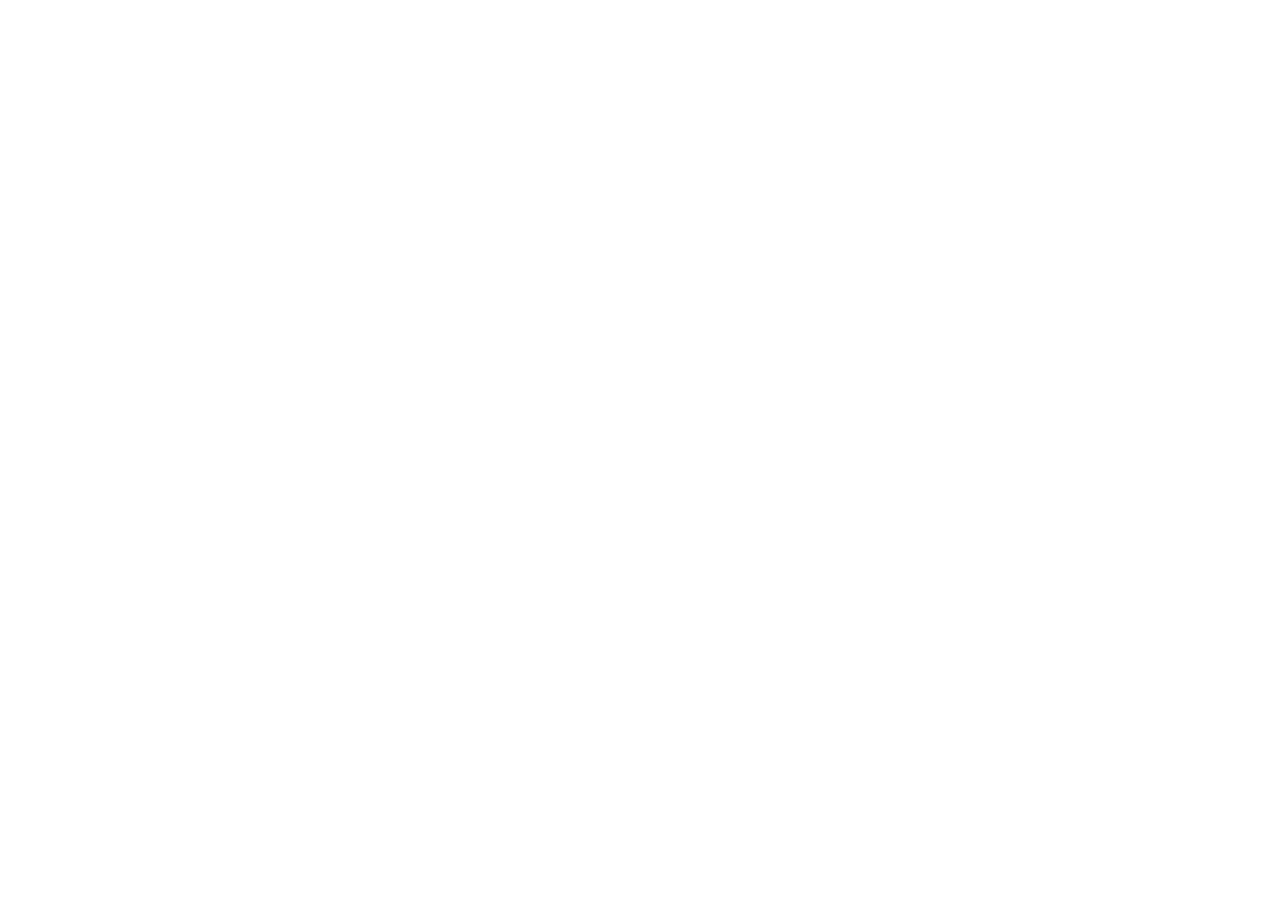
==== src/index.html @ dda76ce6 "initial commit" ====
<!DOCTYPE html>
<html lang="en">
<head>
  <meta charset="UTF-8">
  <meta http-equiv="X-UA-Compatible" content="IE=edge">
  <meta name="viewport" content="width=device-width, initial-scale=1.0">
  <title>Document</title>
</head>
<body>
  
</body>
</html>
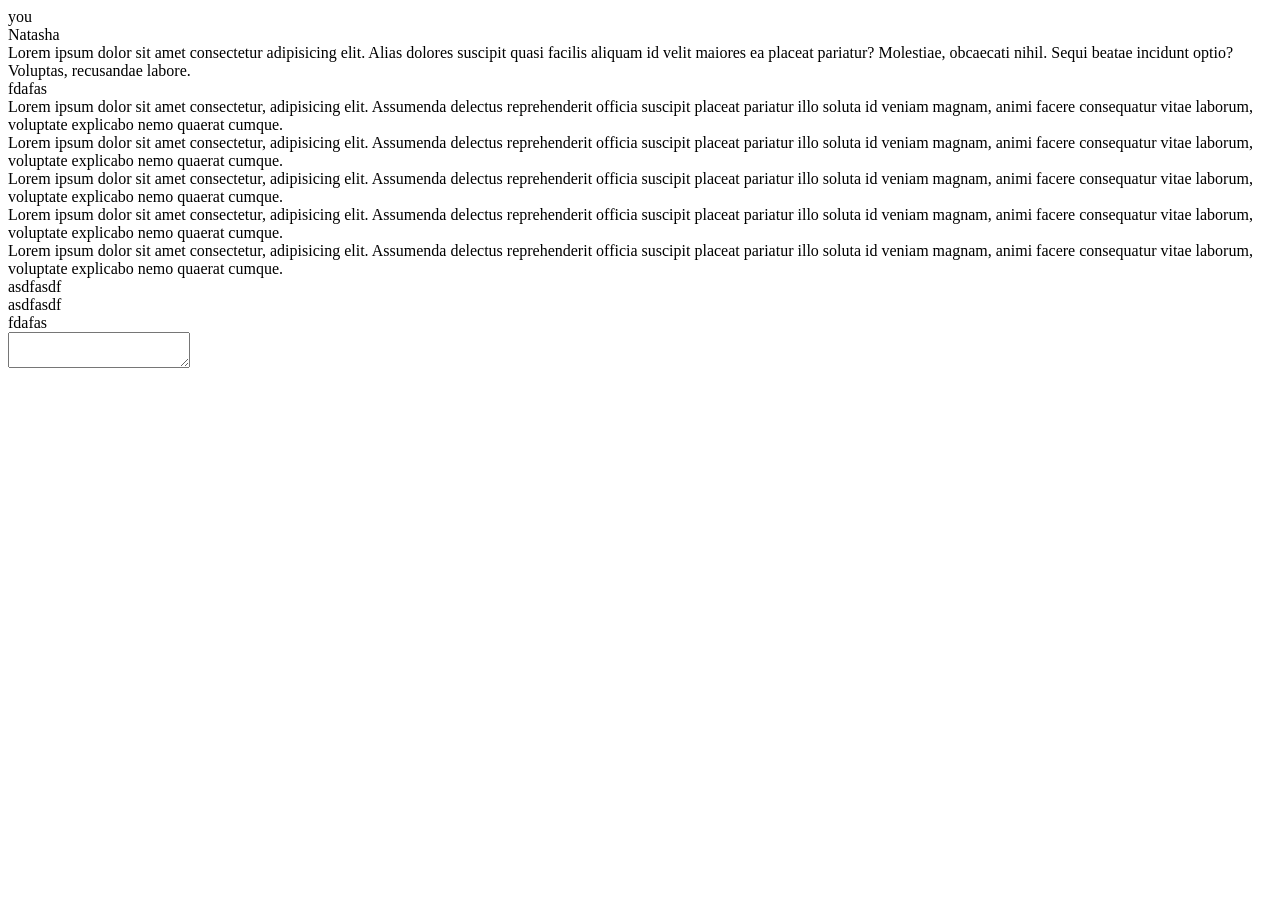
==== commit ef3bc393: "html and css completed" ====
--- a/src/index.html
+++ b/src/index.html
@@ -1,12 +1,59 @@
 <!DOCTYPE html>
 <html lang="en">
+
 <head>
   <meta charset="UTF-8">
   <meta http-equiv="X-UA-Compatible" content="IE=edge">
   <meta name="viewport" content="width=device-width, initial-scale=1.0">
   <title>Document</title>
 </head>
+
 <body>
-  
+  <div class="messenger-wrapper">
+    <div class="messenger-users">
+      <div class="messenger-users__user">
+        <div class="messenger-users__user-image"></div>
+        <span class="messenger-users__user-name">you</span>
+      </div>
+      <div class="messenger-users__user">
+        <div class="messenger-users__user-image"></div>
+        <span class="messenger-users__user-name">Natasha</span>
+      </div>
+    </div>
+    <div class="messenger">
+      <div class="messenger__messages">
+        <div class="messenger__you-message messenger__message">Lorem ipsum dolor sit amet consectetur adipisicing elit.
+          Alias dolores suscipit quasi facilis aliquam id velit maiores ea placeat pariatur? Molestiae, obcaecati nihil.
+          Sequi beatae incidunt optio?
+
+          Voluptas, recusandae labore.</div>
+        <div class="messenger__other-message messenger__message">fdafas</div>
+        <div class="messenger__other-message messenger__message">Lorem ipsum dolor sit amet consectetur, adipisicing
+          elit. Assumenda delectus reprehenderit officia suscipit placeat pariatur illo soluta id veniam magnam, animi
+          facere consequatur vitae laborum, voluptate explicabo nemo quaerat cumque.</div>
+        <div class="messenger__other-message messenger__message">Lorem ipsum dolor sit amet consectetur, adipisicing
+          elit. Assumenda delectus reprehenderit officia suscipit placeat pariatur illo soluta id veniam magnam, animi
+          facere consequatur vitae laborum, voluptate explicabo nemo quaerat cumque.</div>
+        <div class="messenger__other-message messenger__message">Lorem ipsum dolor sit amet consectetur, adipisicing
+          elit. Assumenda delectus reprehenderit officia suscipit placeat pariatur illo soluta id veniam magnam, animi
+          facere consequatur vitae laborum, voluptate explicabo nemo quaerat cumque.</div>
+        <div class="messenger__other-message messenger__message">Lorem ipsum dolor sit amet consectetur, adipisicing
+          elit. Assumenda delectus reprehenderit officia suscipit placeat pariatur illo soluta id veniam magnam, animi
+          facere consequatur vitae laborum, voluptate explicabo nemo quaerat cumque.</div>
+        <div class="messenger__other-message messenger__message">Lorem ipsum dolor sit amet consectetur, adipisicing
+          elit. Assumenda delectus reprehenderit officia suscipit placeat pariatur illo soluta id veniam magnam, animi
+          facere consequatur vitae laborum, voluptate explicabo nemo quaerat cumque.</div>
+
+        <div class="messenger__you-message messenger__message">asdfasdf</div>
+        <div class="messenger__you-message messenger__message">asdfasdf</div>
+        <div class="messenger__other-message messenger__message">fdafas</div>
+
+      </div>
+      <form action="" class="messenger__new-message-form">
+        <textarea class="messenger__new-message-textarea"></textarea>
+      </form>
+    </div>
+  </div>
 </body>
+
 </html>
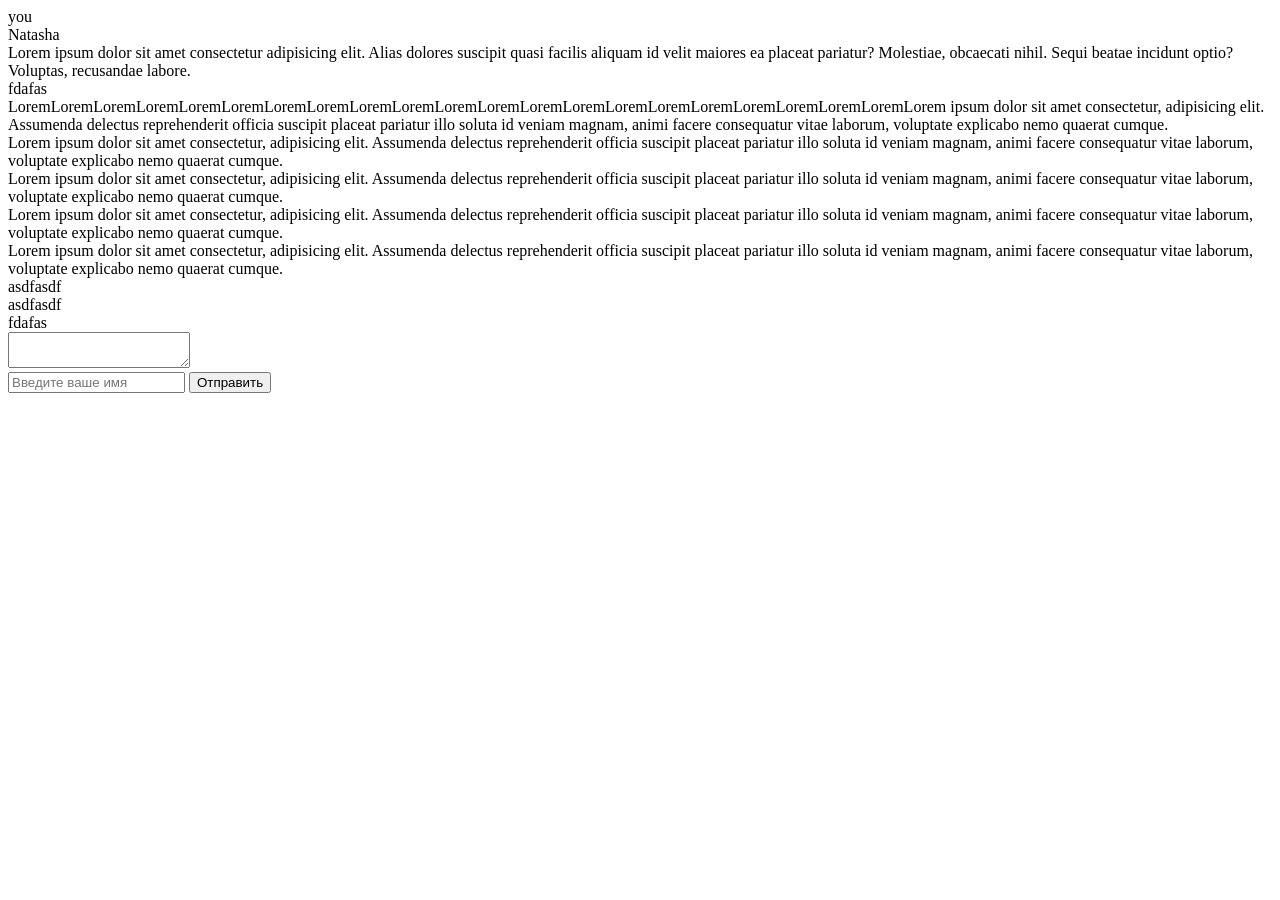
==== commit 10eb6245: "authorization form completed" ====
--- a/src/index.html
+++ b/src/index.html
@@ -28,7 +28,7 @@
 
           Voluptas, recusandae labore.</div>
         <div class="messenger__other-message messenger__message">fdafas</div>
-        <div class="messenger__other-message messenger__message">Lorem ipsum dolor sit amet consectetur, adipisicing
+        <div class="messenger__other-message messenger__message">LoremLoremLoremLoremLoremLoremLoremLoremLoremLoremLoremLoremLoremLoremLoremLoremLoremLoremLoremLoremLoremLorem ipsum dolor sit amet consectetur, adipisicing
           elit. Assumenda delectus reprehenderit officia suscipit placeat pariatur illo soluta id veniam magnam, animi
           facere consequatur vitae laborum, voluptate explicabo nemo quaerat cumque.</div>
         <div class="messenger__other-message messenger__message">Lorem ipsum dolor sit amet consectetur, adipisicing
@@ -54,6 +54,10 @@
       </form>
     </div>
   </div>
+  <form action="" class="authorization-form invisible">
+    <input type="text" name="" id="" class="authorization-form__textarea" required placeholder="Введите ваше имя">
+    <button class="autorization-form__button" type="submit">Отправить</button>
+  </form>
 </body>
 
 </html>
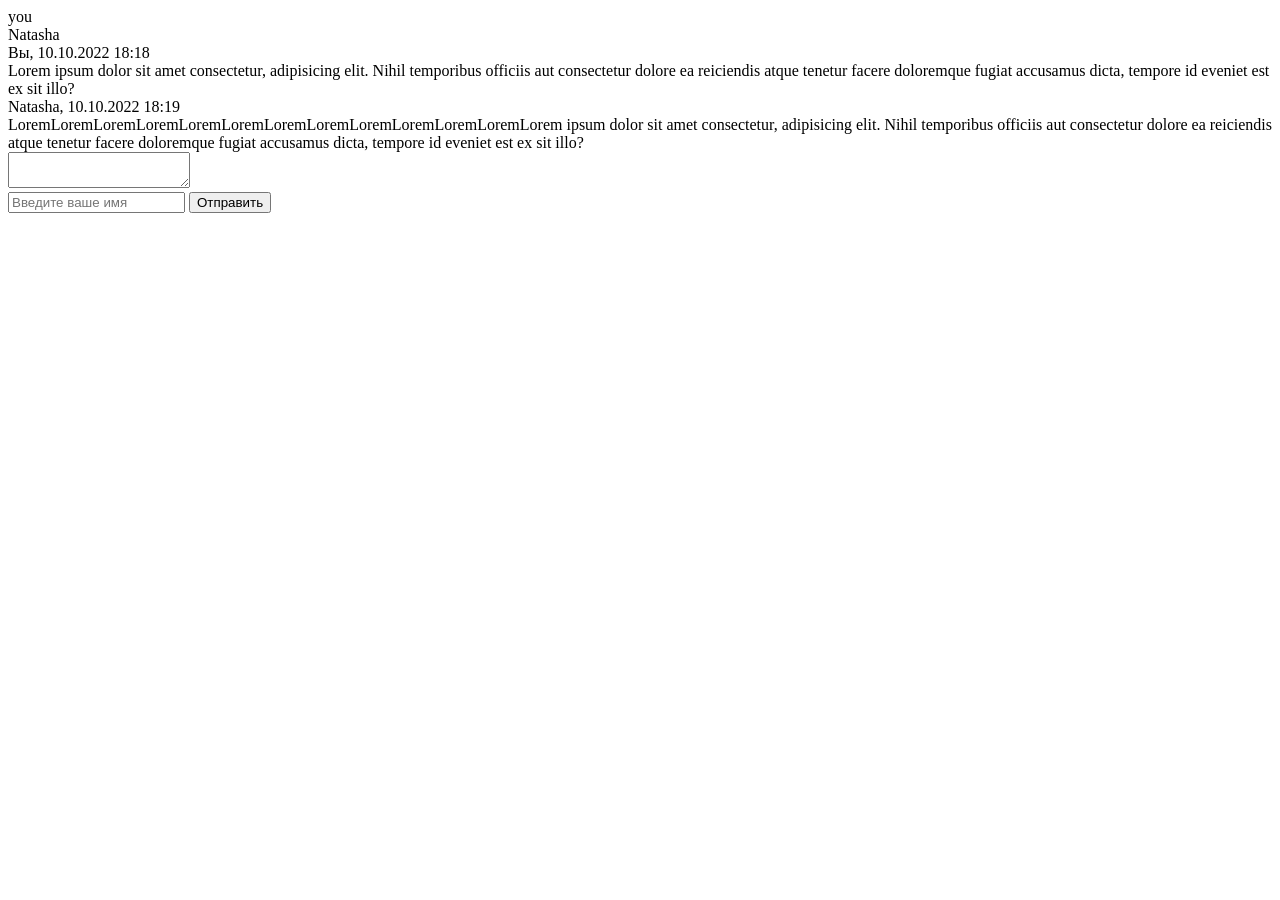
==== commit 4479a86e: "author information in message added" ====
--- a/src/index.html
+++ b/src/index.html
@@ -22,31 +22,20 @@
     </div>
     <div class="messenger">
       <div class="messenger__messages">
-        <div class="messenger__you-message messenger__message">Lorem ipsum dolor sit amet consectetur adipisicing elit.
-          Alias dolores suscipit quasi facilis aliquam id velit maiores ea placeat pariatur? Molestiae, obcaecati nihil.
-          Sequi beatae incidunt optio?
+        <div class="messenger__your-message messenger__message">
+          <div class="messenger__message-author">Вы, 10.10.2022 18:18</div>
+          <div class="messenger__message-content">
+            Lorem ipsum dolor sit amet consectetur, adipisicing elit. Nihil temporibus officiis aut consectetur dolore ea reiciendis atque tenetur facere doloremque fugiat accusamus dicta, tempore id eveniet est ex sit illo?
+          </div>
+        </div>
 
-          Voluptas, recusandae labore.</div>
-        <div class="messenger__other-message messenger__message">fdafas</div>
-        <div class="messenger__other-message messenger__message">LoremLoremLoremLoremLoremLoremLoremLoremLoremLoremLoremLoremLoremLoremLoremLoremLoremLoremLoremLoremLoremLorem ipsum dolor sit amet consectetur, adipisicing
-          elit. Assumenda delectus reprehenderit officia suscipit placeat pariatur illo soluta id veniam magnam, animi
-          facere consequatur vitae laborum, voluptate explicabo nemo quaerat cumque.</div>
-        <div class="messenger__other-message messenger__message">Lorem ipsum dolor sit amet consectetur, adipisicing
-          elit. Assumenda delectus reprehenderit officia suscipit placeat pariatur illo soluta id veniam magnam, animi
-          facere consequatur vitae laborum, voluptate explicabo nemo quaerat cumque.</div>
-        <div class="messenger__other-message messenger__message">Lorem ipsum dolor sit amet consectetur, adipisicing
-          elit. Assumenda delectus reprehenderit officia suscipit placeat pariatur illo soluta id veniam magnam, animi
-          facere consequatur vitae laborum, voluptate explicabo nemo quaerat cumque.</div>
-        <div class="messenger__other-message messenger__message">Lorem ipsum dolor sit amet consectetur, adipisicing
-          elit. Assumenda delectus reprehenderit officia suscipit placeat pariatur illo soluta id veniam magnam, animi
-          facere consequatur vitae laborum, voluptate explicabo nemo quaerat cumque.</div>
-        <div class="messenger__other-message messenger__message">Lorem ipsum dolor sit amet consectetur, adipisicing
-          elit. Assumenda delectus reprehenderit officia suscipit placeat pariatur illo soluta id veniam magnam, animi
-          facere consequatur vitae laborum, voluptate explicabo nemo quaerat cumque.</div>
+        <div class="messenger__other-message messenger__message">
+          <div class="messenger__message-author">Natasha, 10.10.2022 18:19</div>
+          <div class="messenger__message-content">
+            LoremLoremLoremLoremLoremLoremLoremLoremLoremLoremLoremLoremLorem ipsum dolor sit amet consectetur, adipisicing elit. Nihil temporibus officiis aut consectetur dolore ea reiciendis atque tenetur facere doloremque fugiat accusamus dicta, tempore id eveniet est ex sit illo?
 
-        <div class="messenger__you-message messenger__message">asdfasdf</div>
-        <div class="messenger__you-message messenger__message">asdfasdf</div>
-        <div class="messenger__other-message messenger__message">fdafas</div>
+          </div>
+        </div>
 
       </div>
       <form action="" class="messenger__new-message-form">
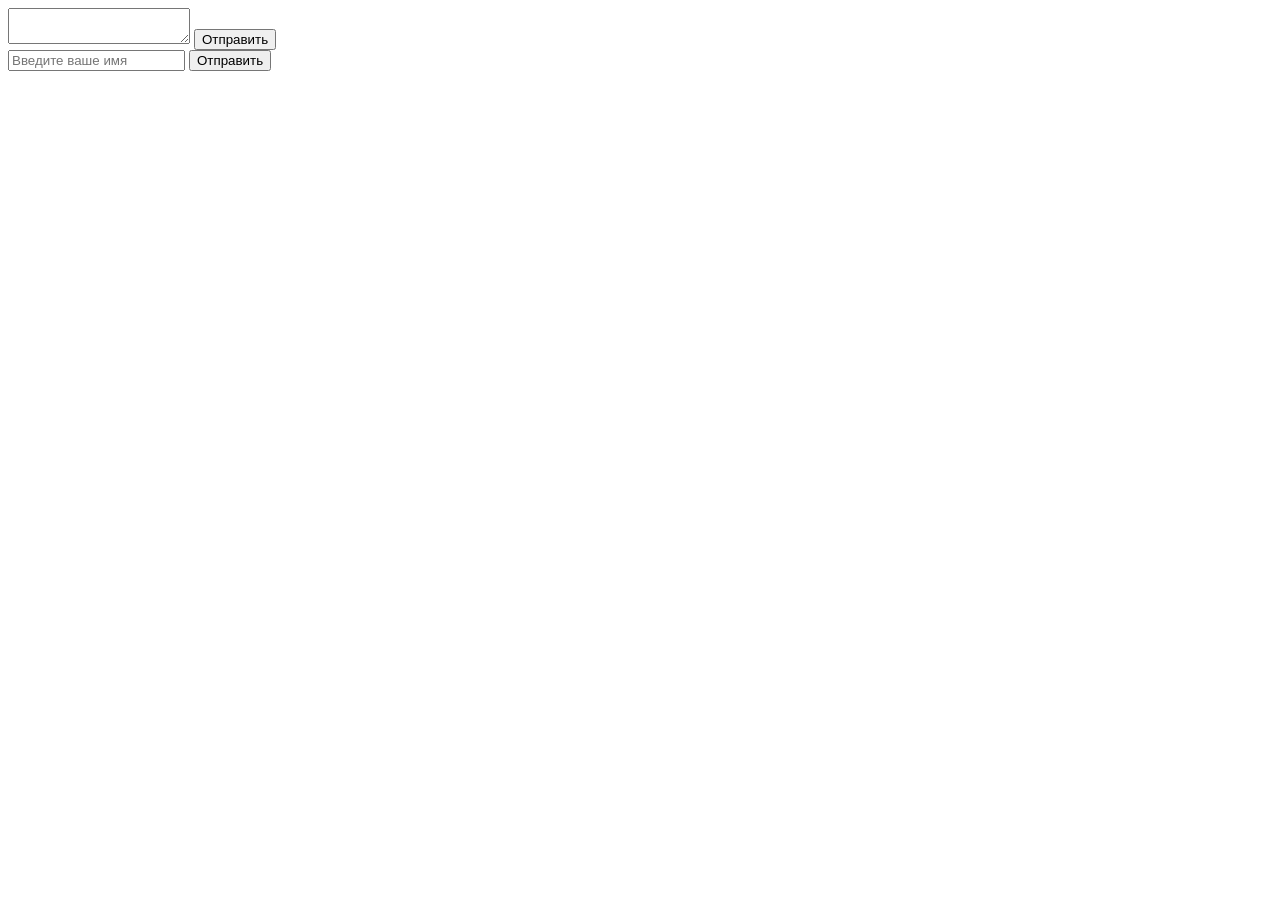
==== commit 35e4390e: "main functionality is ready" ====
--- a/src/index.html
+++ b/src/index.html
@@ -11,39 +11,18 @@
 <body>
   <div class="messenger-wrapper">
     <div class="messenger-users">
-      <div class="messenger-users__user">
-        <div class="messenger-users__user-image"></div>
-        <span class="messenger-users__user-name">you</span>
-      </div>
-      <div class="messenger-users__user">
-        <div class="messenger-users__user-image"></div>
-        <span class="messenger-users__user-name">Natasha</span>
-      </div>
     </div>
     <div class="messenger">
       <div class="messenger__messages">
-        <div class="messenger__your-message messenger__message">
-          <div class="messenger__message-author">Вы, 10.10.2022 18:18</div>
-          <div class="messenger__message-content">
-            Lorem ipsum dolor sit amet consectetur, adipisicing elit. Nihil temporibus officiis aut consectetur dolore ea reiciendis atque tenetur facere doloremque fugiat accusamus dicta, tempore id eveniet est ex sit illo?
-          </div>
-        </div>
-
-        <div class="messenger__other-message messenger__message">
-          <div class="messenger__message-author">Natasha, 10.10.2022 18:19</div>
-          <div class="messenger__message-content">
-            LoremLoremLoremLoremLoremLoremLoremLoremLoremLoremLoremLoremLorem ipsum dolor sit amet consectetur, adipisicing elit. Nihil temporibus officiis aut consectetur dolore ea reiciendis atque tenetur facere doloremque fugiat accusamus dicta, tempore id eveniet est ex sit illo?
-
-          </div>
-        </div>
 
       </div>
       <form action="" class="messenger__new-message-form">
         <textarea class="messenger__new-message-textarea"></textarea>
+        <button class="messenger__new-message-button">Отправить</button>
       </form>
     </div>
   </div>
-  <form action="" class="authorization-form invisible">
+  <form action="" class="authorization-form">
     <input type="text" name="" id="" class="authorization-form__textarea" required placeholder="Введите ваше имя">
     <button class="autorization-form__button" type="submit">Отправить</button>
   </form>
